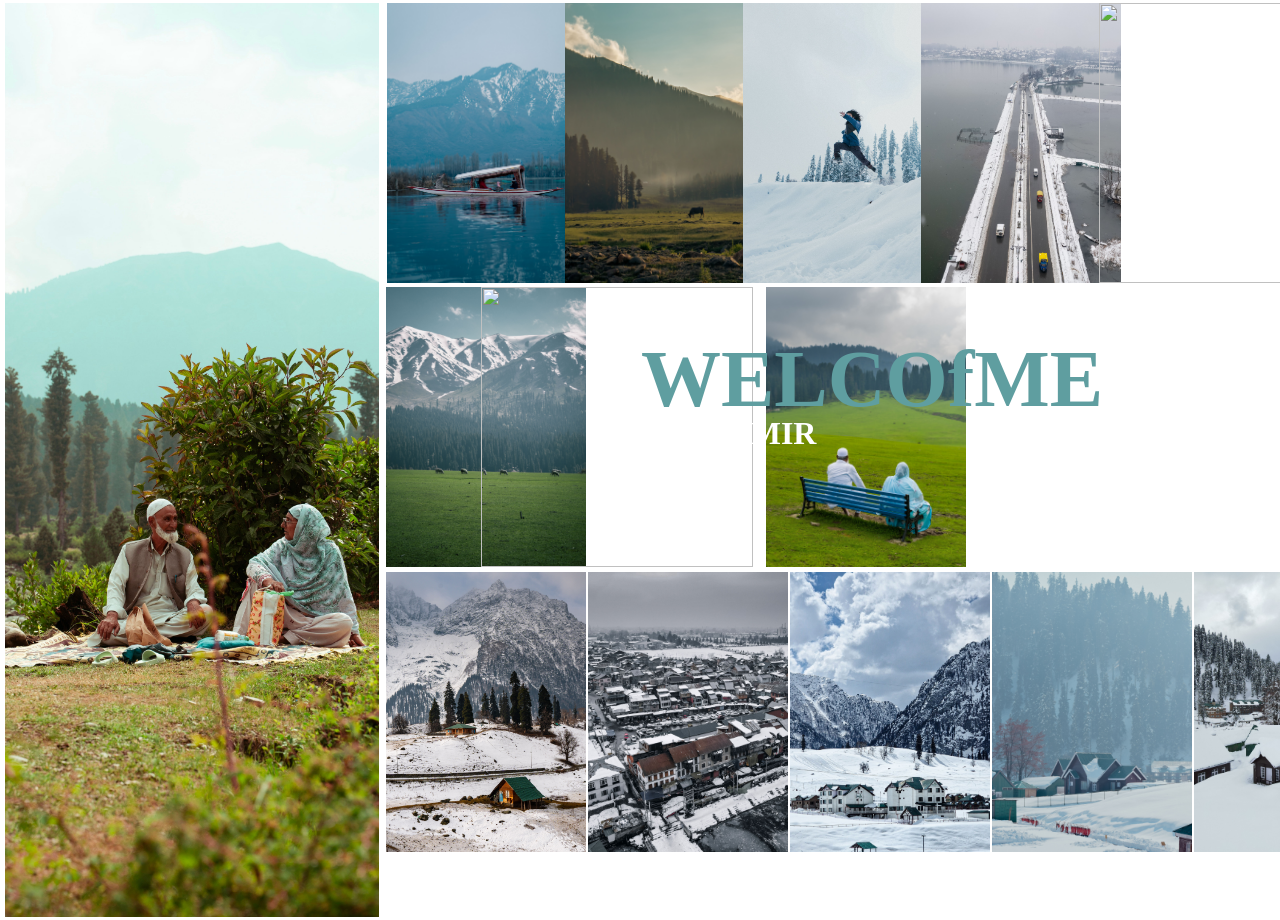
==== Photo_Gallery/index.html @ 91e2c28e "Added Photo Gallery Project" ====
<!DOCTYPE html>
<html lang="en">
<head>
    <meta charset="UTF-8">
    <meta name="viewport" content="width=device-width, initial-scale=1.0">
    <title>Image Gallery</title>
    <link rel="stylesheet" href="./style.css">
</head>
<body>
    
    <div id="image-gallery">
    <div id="row">
        <img src="./images/kshmir10.jpg" alt="" id="img1"> 
        <img src="./images/kashmir1.jpg" alt="">
        <img src="./images/kashmir3.jpg" alt="">
        <img src="./images/kashmir11.jpg" alt="">
        <img src="./images/kashmir5.jpg" alt="">
        <img src="./images/kashmir7.jpg" alt="">

        <h1 class="text" style="width: 500px; font-size: 80px; font-weight: bold; color: cadetblue;">WELCOfME </h1>
        <h1 class="text" style="margin-top: 82px; color: white; margin-left: 20px;">KASHMIR</h1> 

        <div id="row2">
        <img src="./images/kashmir9.jpg" alt="" >
        <img src="./images/kashmir12.jpg" alt="" id="center-img">
        <img src="./images/kashmir2.jpg" alt="" >
        <!-- <img src="./images/kashmir4.jpg" alt="" > -->
        <!-- <img src="./images/kashmir4.jpg" alt="" > -->
        </div>

        <div id="row3">
        <img src="./images/kashmir4.jpg" alt="" >
        <img src="./images/kashmir6.jpg" alt="">
        <img src="./images/kashmir8.jpg" alt="">
        <img src="./images/kashmir13.jpg" alt="">
        <img src="./images/kasmir15.jpg" alt="">
        </div> 
    </div>
    </div>

</body>
</html>
---- Photo_Gallery/style.css ----
*{
    margin: 1px;
}


img{

    height: 280px;
    width: 200px;
    object-fit: cover;
    
}

#row{
    display: grid;
    grid-template-columns: 30% 14% 14% 14% 14% 14%;
    
    
   
}

#img1{
    height: 101.5vh; 
    width: 98%;
}

#row2{

    position: absolute; 
    margin-left: 29.8%; 
    display: grid;
    grid-template-columns: 20% 69.3% 20%;
    top: 285px;
    
}

#row3{

    position: absolute; 
    margin-left: 29.8%; 
    display: grid;
    grid-template-columns: repeat(5, 20%);
    top: 570px;
    

}

#center-img{
    width: 96%;
    /* width: 90%;   */
    margin-left: 3.7%;
}

.text{
    position: absolute;
     top: 37%; 
     left: 50%; 
     z-index: 10;
     width: 100px;
     
    
}
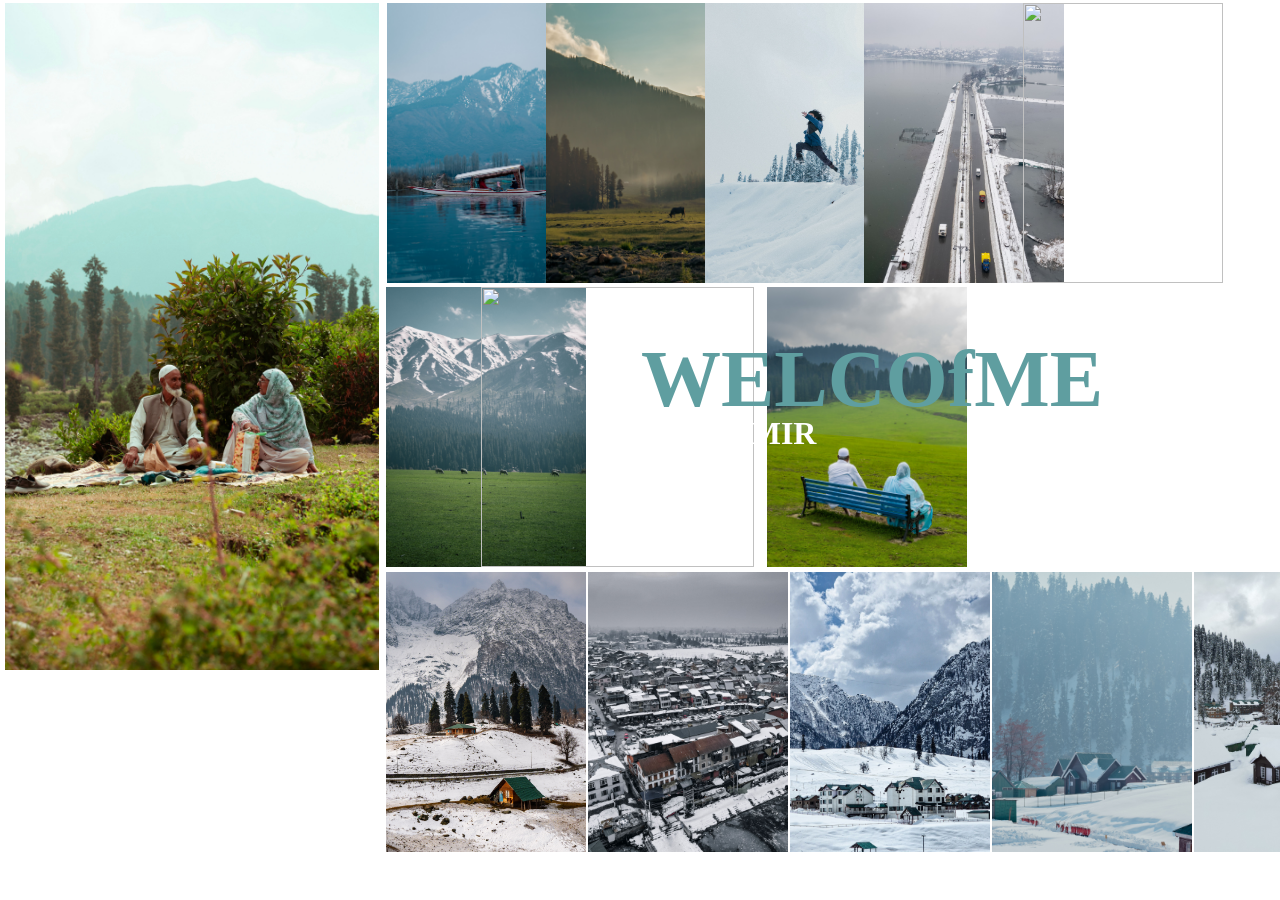
==== commit 42053b2f: "Learn to Create Responsive Webpage using css media query" ====
--- a/Photo_Gallery/index.html
+++ b/Photo_Gallery/index.html
@@ -15,11 +15,11 @@
         <img src="./images/kashmir3.jpg" alt="">
         <img src="./images/kashmir11.jpg" alt="">
         <img src="./images/kashmir5.jpg" alt="">
-        <img src="./images/kashmir7.jpg" alt="">
+        <img     src="./images/kashmir7.jpg" alt="">
 
         <h1 class="text" style="width: 500px; font-size: 80px; font-weight: bold; color: cadetblue;">WELCOfME </h1>
         <h1 class="text" style="margin-top: 82px; color: white; margin-left: 20px;">KASHMIR</h1> 
-
+        
         <div id="row2">
         <img src="./images/kashmir9.jpg" alt="" >
         <img src="./images/kashmir12.jpg" alt="" id="center-img">
--- a/Photo_Gallery/style.css
+++ b/Photo_Gallery/style.css
@@ -1,7 +1,6 @@
 *{
     margin: 1px;
 }
-
 
 img{
 
@@ -13,14 +12,13 @@
 
 #row{
     display: grid;
-    grid-template-columns: 30% 14% 14% 14% 14% 14%;
-    
+    grid-template-columns: 30% 12.5% 12.5% 12.5% 12.5% 12.5%;
     
    
 }
 
 #img1{
-    height: 101.5vh; 
+    height: 100%; 
     width: 98%;
 }
 
@@ -29,7 +27,7 @@
     position: absolute; 
     margin-left: 29.8%; 
     display: grid;
-    grid-template-columns: 20% 69.3% 20%;
+    grid-template-columns: 20% 69.6% 20%;
     top: 285px;
     
 }
